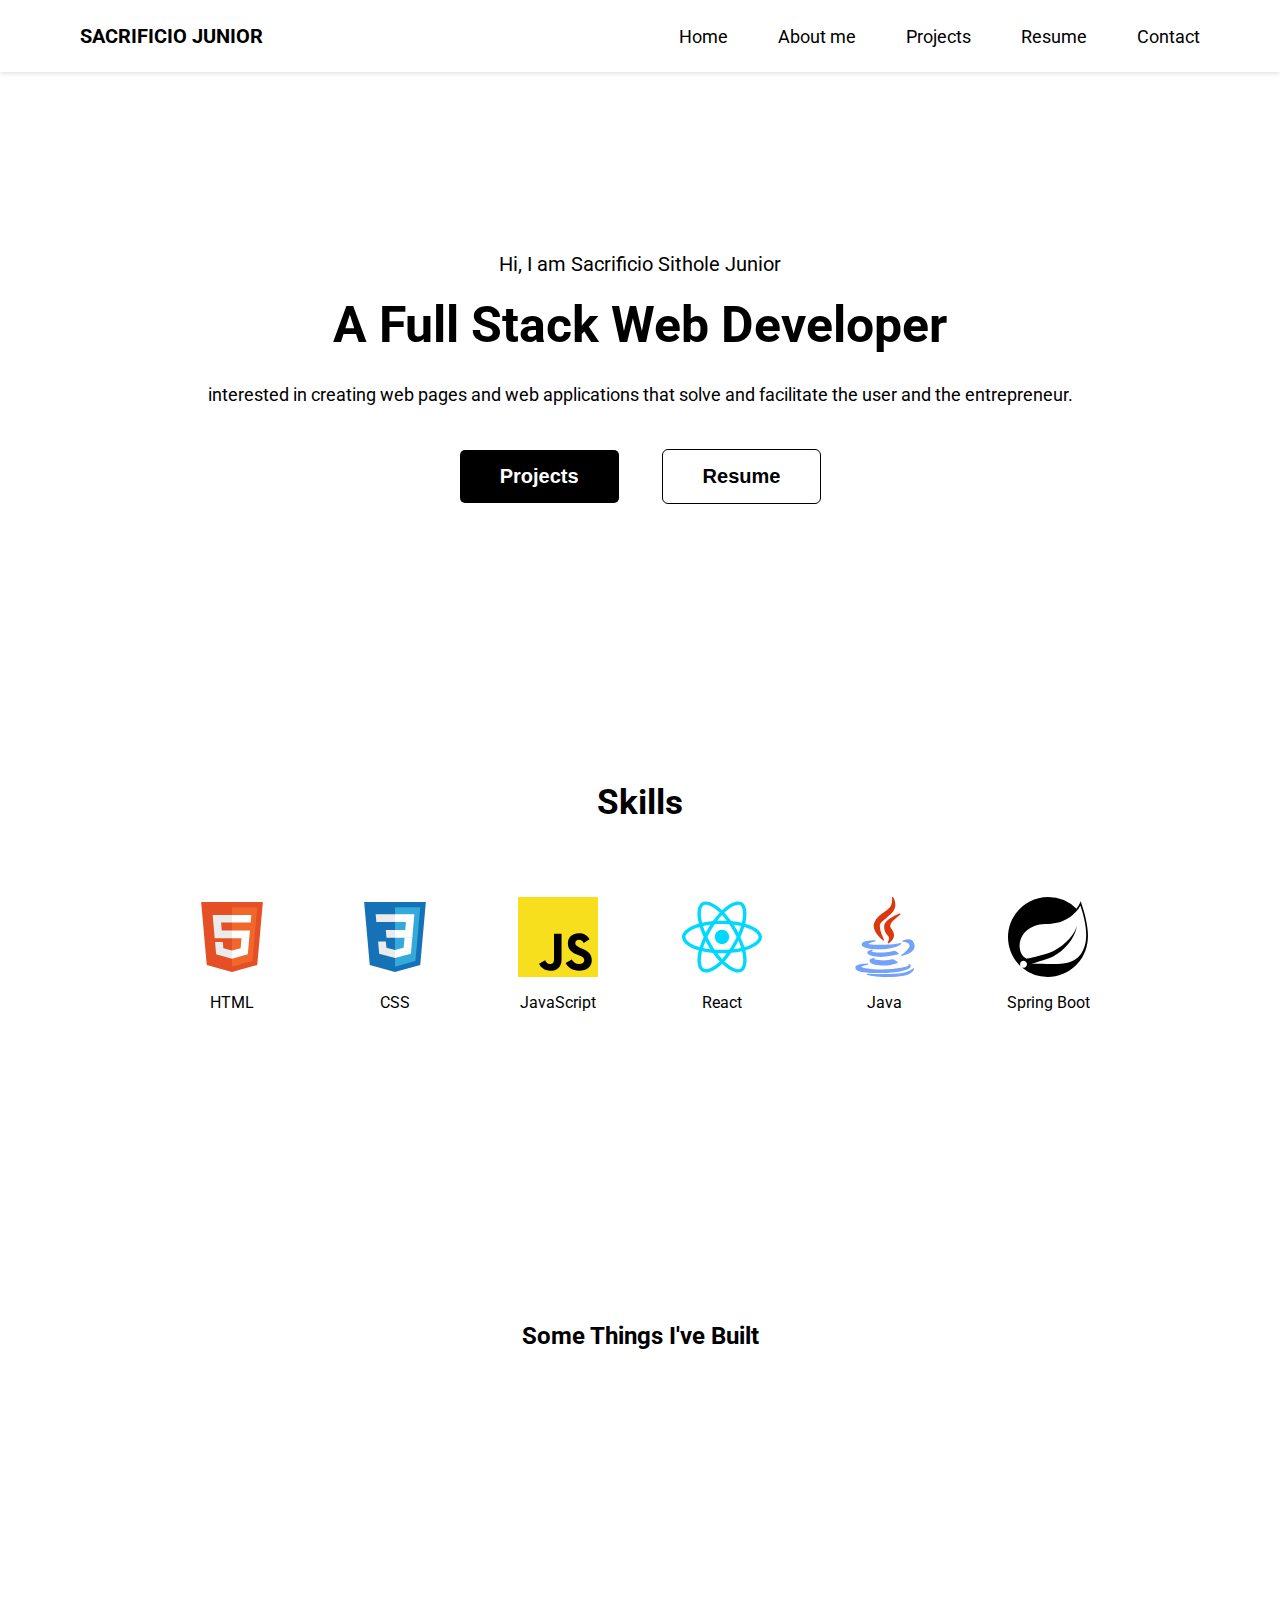
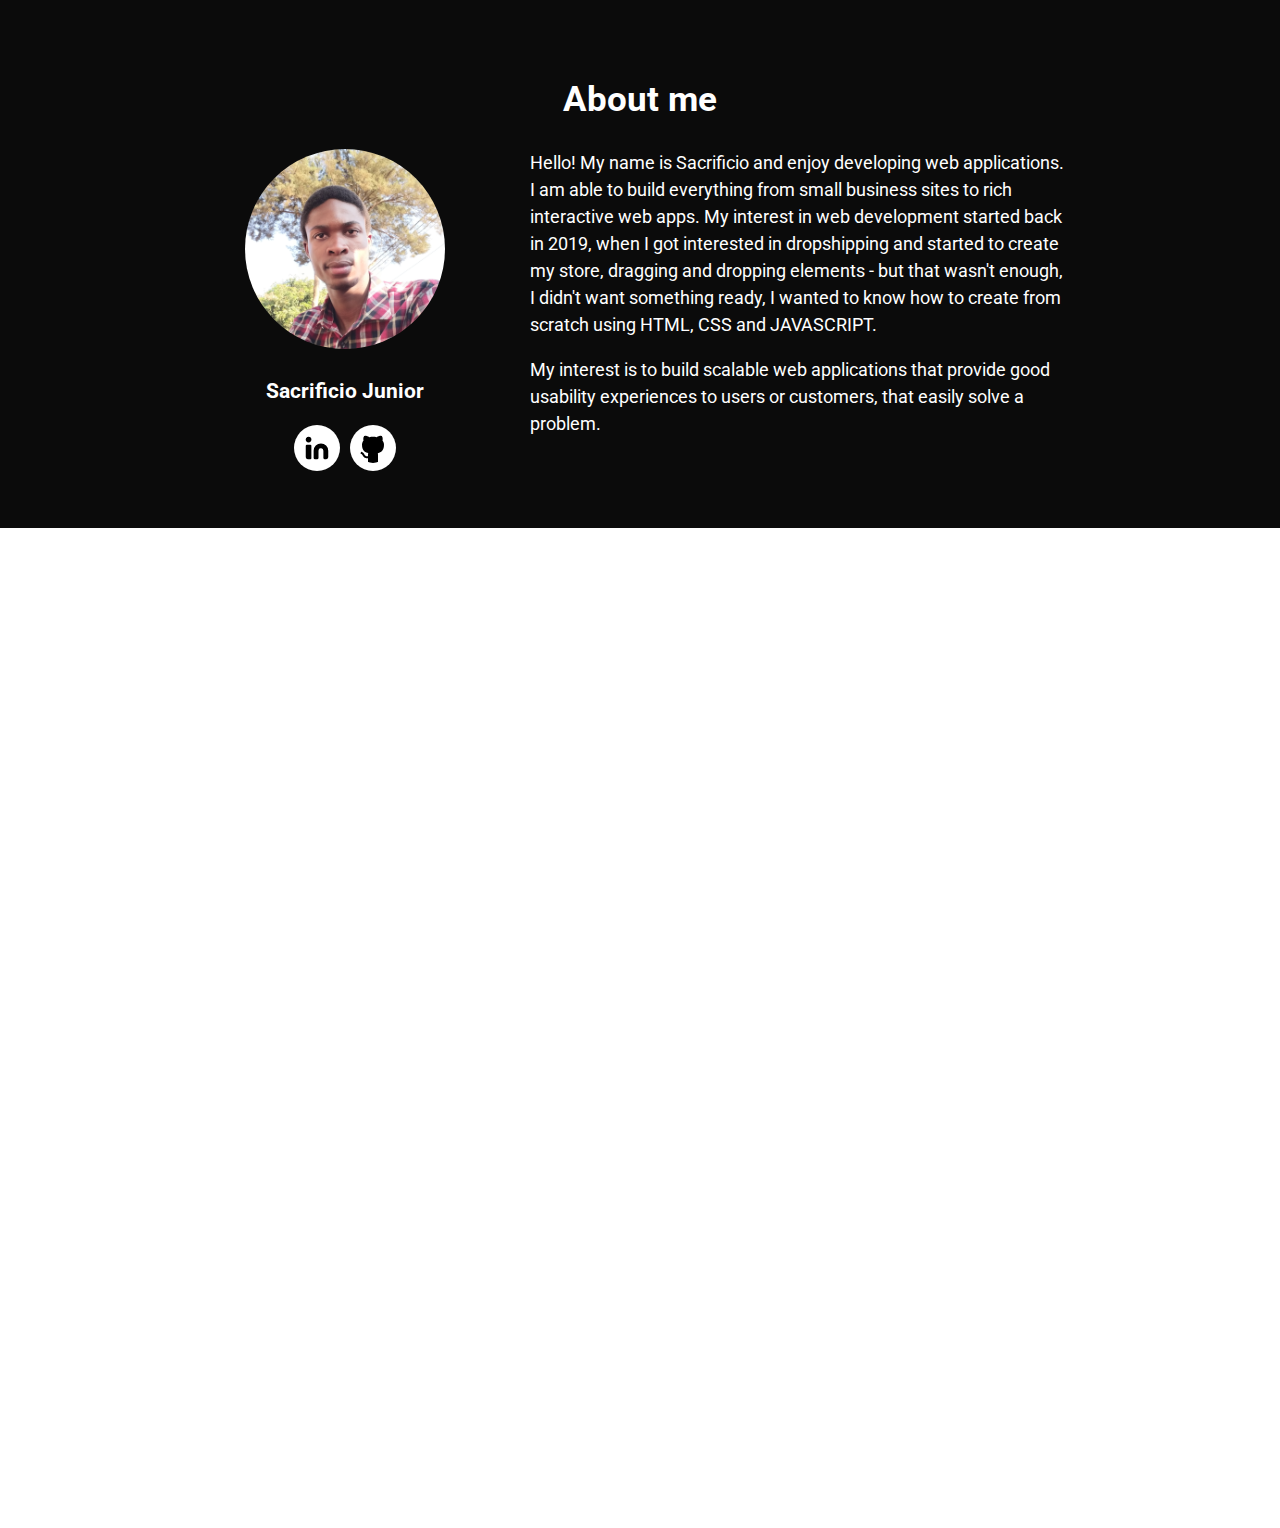
==== src/index.html @ ae8fca20 "rearranging files" ====
<!DOCTYPE html>
<html lang="en">

<head>
    <meta charset="UTF-8">
    <meta http-equiv="X-UA-Compatible" content="IE=edge">
    <meta name="viewport" content="width=device-width, initial-scale=1.0">
    <link rel="preconnect" href="https://fonts.googleapis.com">
    <link rel="preconnect" href="https://fonts.gstatic.com" crossorigin>
    <link href="https://fonts.googleapis.com/css2?family=Roboto:ital,wght@0,100;0,300;0,400;0,500;0,700;0,900;1,100;1,300;1,400;1,500;1,700;1,900&display=swap" rel="stylesheet">
    <link rel="stylesheet" href="/src/styles/main.css">
    <link rel="stylesheet" href="/src/styles/header.css">
    <link rel="stylesheet" href="/src/styles/apresentation-section.css">
    <link rel="stylesheet" href="/src/styles/skill-section.css">
    <link rel="stylesheet" href="/src/styles/about-section.css">
    <link rel="stylesheet" href="/src/styles/project-section.css">
    <title>Sacrificio Junior</title>
</head>

<body>
    <header>
        <div class="header">
            <div class="start">
                <div class="home">SACRIFICIO JUNIOR</div>
            </div>
            <div class="end">
                <div>Home</div>
                <div>About me</div>
                <div>Projects</div>
                <div>Resume</div>
                <div>Contact</div>
            </div>
        </div>
    </header>
    <div class="apresentation">
        <div class="name-container">
            <p>Hi, I am Sacrificio Sithole Junior</p>
        </div>
        <h1>A Full Stack Web Developer</h1>
        <div class="apresentation-cont">
            <p class="text-apre">interested in creating web pages and web applications that solve and facilitate the user and the entrepreneur.</p>
        </div>
        <div class="button-container">
            <button class="projects-button">Projects</button>
            <button class="resume-button">Resume</button>
        </div>
    </div>
    <section class="skill-section">
        <div class="my-skills">
            <h2>Skills</h2>
            <div class="skill-list">
                <div><img src="/src/icons/html-svgrepo-com.svg" alt="html-icon">
                    <p>HTML</p>
                </div>
                <div><img src="/src/icons/browser-css-svgrepo-com.svg" alt="html-icon">
                    <p>CSS</p>
                </div>
                <div><img src="/src/icons/javascript-svgrepo-com.svg" alt="html-icon">
                    <p>JavaScript</p>
                </div>
                <div><img src="/src/icons/react-svgrepo-com.svg" alt="html-icon">
                    <p>React</p>
                </div>
                <div><img src="/src/icons/java-svgrepo-com.svg" alt="html-icon">
                    <p>Java</p>
                </div>
                <div><img src="/src/icons/spring-boot-svgrepo-com.svg" alt="html-icon">
                    <p>Spring Boot</p>
                </div>
            </div>
        </div>
    </section>
    <section class="projects-section">
        <h2>Some Things I've Built</h2>
        <div class="flex-container">
        </div>
    </section>
    <section class="about-section">
        <h2 class="title-about">About me</h2>
        <div class="about-flex">
            <div class="img-box">
                <div>
                    <img class="img" src="me.jpg" alt="me">
                    <h3>Sacrificio Junior</h3>
                </div>
                <div class="find-me">
                    <div class="icon-box">
                        <a href="https://www.linkedin.com/in/scrjunior/" target="_blank" title="linkedin">
                            <img class="circle" src="/src/icons/linkedin-svgrepo-com.svg">
                        </a>
                    </div>
                    <div>
                        <a href="https://github.com/scrjunior" target="_blank" title="Github">
                            <img class="circle" src="/src/icons/github-alt-svgrepo-com.svg">
                        </a>
                    </div>
                </div>
            </div>
            <div class=about-paragraphs>
                <p>Hello! My name is Sacrificio and enjoy developing web applications. I am able to build everything from small business sites to rich interactive web apps. My interest in web development started back in 2019, when I got interested in dropshipping
                    and started to create my store, dragging and dropping elements - but that wasn't enough, I didn't want something ready, I wanted to know how to create from scratch using HTML, CSS and JAVASCRIPT.
                </p>
                <p>My interest is to build scalable web applications that provide good usability experiences to users or customers, that easily solve a problem.</p>
            </div>
        </div>
    </section>

</body>

</html>
---- src/styles/main.css ----
body {
    margin: 0;
    font-family: 'Roboto', sans-serif;
    padding-bottom: 1000px;
    /*background-color: #1b1b1b;
    color: #ffffff;*/
    background-color: #fffffff4;
}
---- src/styles/header.css ----
header {
    padding: 1.5rem 5rem;
    box-shadow: 0px 1px 5px rgba(0, 0, 0, 0.15);
}

.header {
    display: flex;
    justify-content: space-between;
    align-items: center;
    height: 24px;
    position: relative;
}

.start {
    display: flex;
}

.home {
    font-size: 20px;
    font-weight: bold;
}

.end {
    font-size: 18px;
    display: flex;
    justify-content: space-between;
}

.end div {
    margin-left: 50px;
}
---- src/styles/apresentation-section.css ----
.apresentation {
    display: flex;
    flex-direction: column;
    justify-content: center;
    align-items: center;
    padding-top: 180px;
    margin-left: auto;
    margin-right: auto;
}

.apresentation p {
    margin: 0;
}

.name-container {
    margin-bottom: 20px;
    font-size: 20px;
}

h1 {
    font-size: 50px;
    margin: 0;
}

.apresentation-cont {
    margin-top: 30px;
}

.text-apre {
    font-size: 18px;
}

.button-container {
    margin-top: 45px;
}

.projects-button {
    outline: solid 0px;
    border: none;
    background-color: #000;
    color: #fff;
    padding: 15px 40px 15px 40px;
    border-radius: 5px;
    font-weight: bolder;
    font-size: 20px;
    margin-right: 40px;
    transition: color 0.20s, background 0.20s;
}

.projects-button:hover {
    background: none;
    outline-width: 1px;
    color: rgb(0, 0, 0);
}

.resume-button {
    border: none;
    outline: solid 1px;
    color: rgb(0, 0, 0);
    background: none;
    padding: 15px 40px 15px 40px;
    border-radius: 5px;
    font-weight: bolder;
    font-size: 20px;
    transition: background-color 0.20s, color 0.20s;
}

.resume-button:hover {
    background-color: #000;
    color: #fff;
}
---- src/styles/skill-section.css ----
/*my skills*/

.skill-section {
    margin-top: 220px;
    padding-bottom: 50px;
    /*padding-top: 50px;
    
    padding-left: 10rem;
    padding-right: 10rem;*/
}

.my-skills {
    padding-top: 30px;
    padding-left: 10rem;
    padding-right: 10rem;
}

.my-skills h2 {
    display: flex;
    justify-content: center;
    font-size: 35px;
}


/*.my-skills h2:before,
.my-skills h2:after {
    content: "";
    border-bottom: 1px solid #171717;
    margin-top: auto;
    margin-bottom: auto;
    margin-left: 20px;
    margin-right: 20px;
    width: 50px;
}*/

.skill-list {
    display: grid;
    grid-template-columns: 1fr 1fr 1fr 1fr 1fr 1fr;
    column-gap: 20px;
    justify-content: center;
}

.skill-list div {
    display: flex;
    flex-direction: column;
    justify-content: center;
    align-items: center;
    color: #000;
    padding: 10px;
    height: 200px;
    border-radius: 5px;
}

.skill-list img {
    width: 80px;
}
---- src/styles/about-section.css ----
.about-section {
    margin-top: 250px;
    padding-top: 50px;
    padding-bottom: 50px;
    padding-left: 10rem;
    padding-right: 10rem;
    background-color: rgba(0, 0, 0, 0.955);
    color: #fff;
}

.title-about {
    font-size: 35px;
    text-align: center;
}

.about-flex {
    display: grid;
    grid-template-columns: 1fr 2fr;
    column-gap: 50px;
    justify-content: center;
    align-items: flex-start;
    margin-left: 50px;
    margin-right: 50px;
    font-size: 18px;
    line-height: 27px;
}

.about-paragraphs p {
    margin-top: 0;
}

.img {
    width: 200px;
    height: 200px;
    border-radius: 200px;
    object-fit: cover;
    /*box-shadow: 1px 1px 50px rgba(0, 0, 0, 0.104);*/
}

.img-box {
    display: flex;
    flex-direction: column;
    align-items: center;
}

.find-me {
    display: flex;
}

.find-me img {
    width: 30px;
}

.circle {
    background-color: #fff;
    border-radius: 30px;
    padding: 8px;
}

.icon-box {
    margin-right: 10px;
}

.img-box h3 {
    text-align: center;
}
---- src/styles/project-section.css ----
.projects-section h2 {
    text-align: center;
}

.projects-section {
    margin-top: 200px;
}
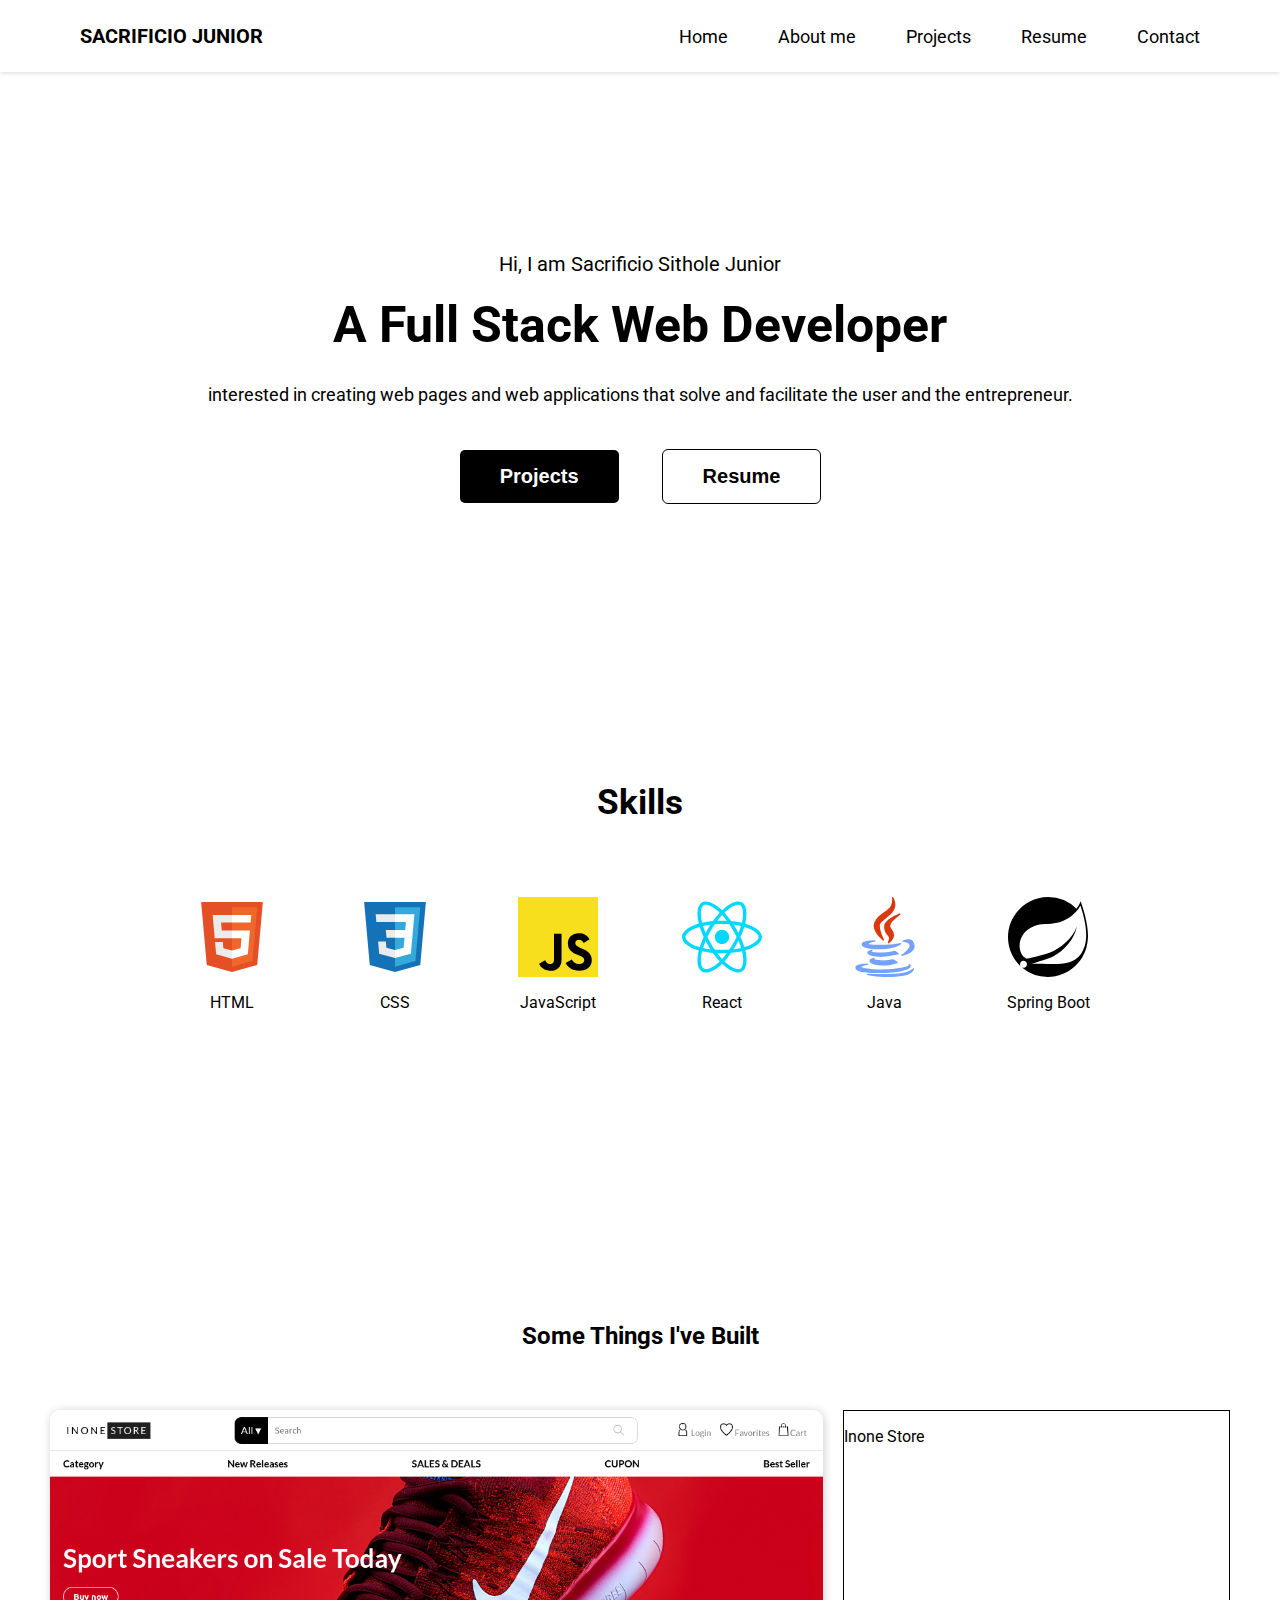
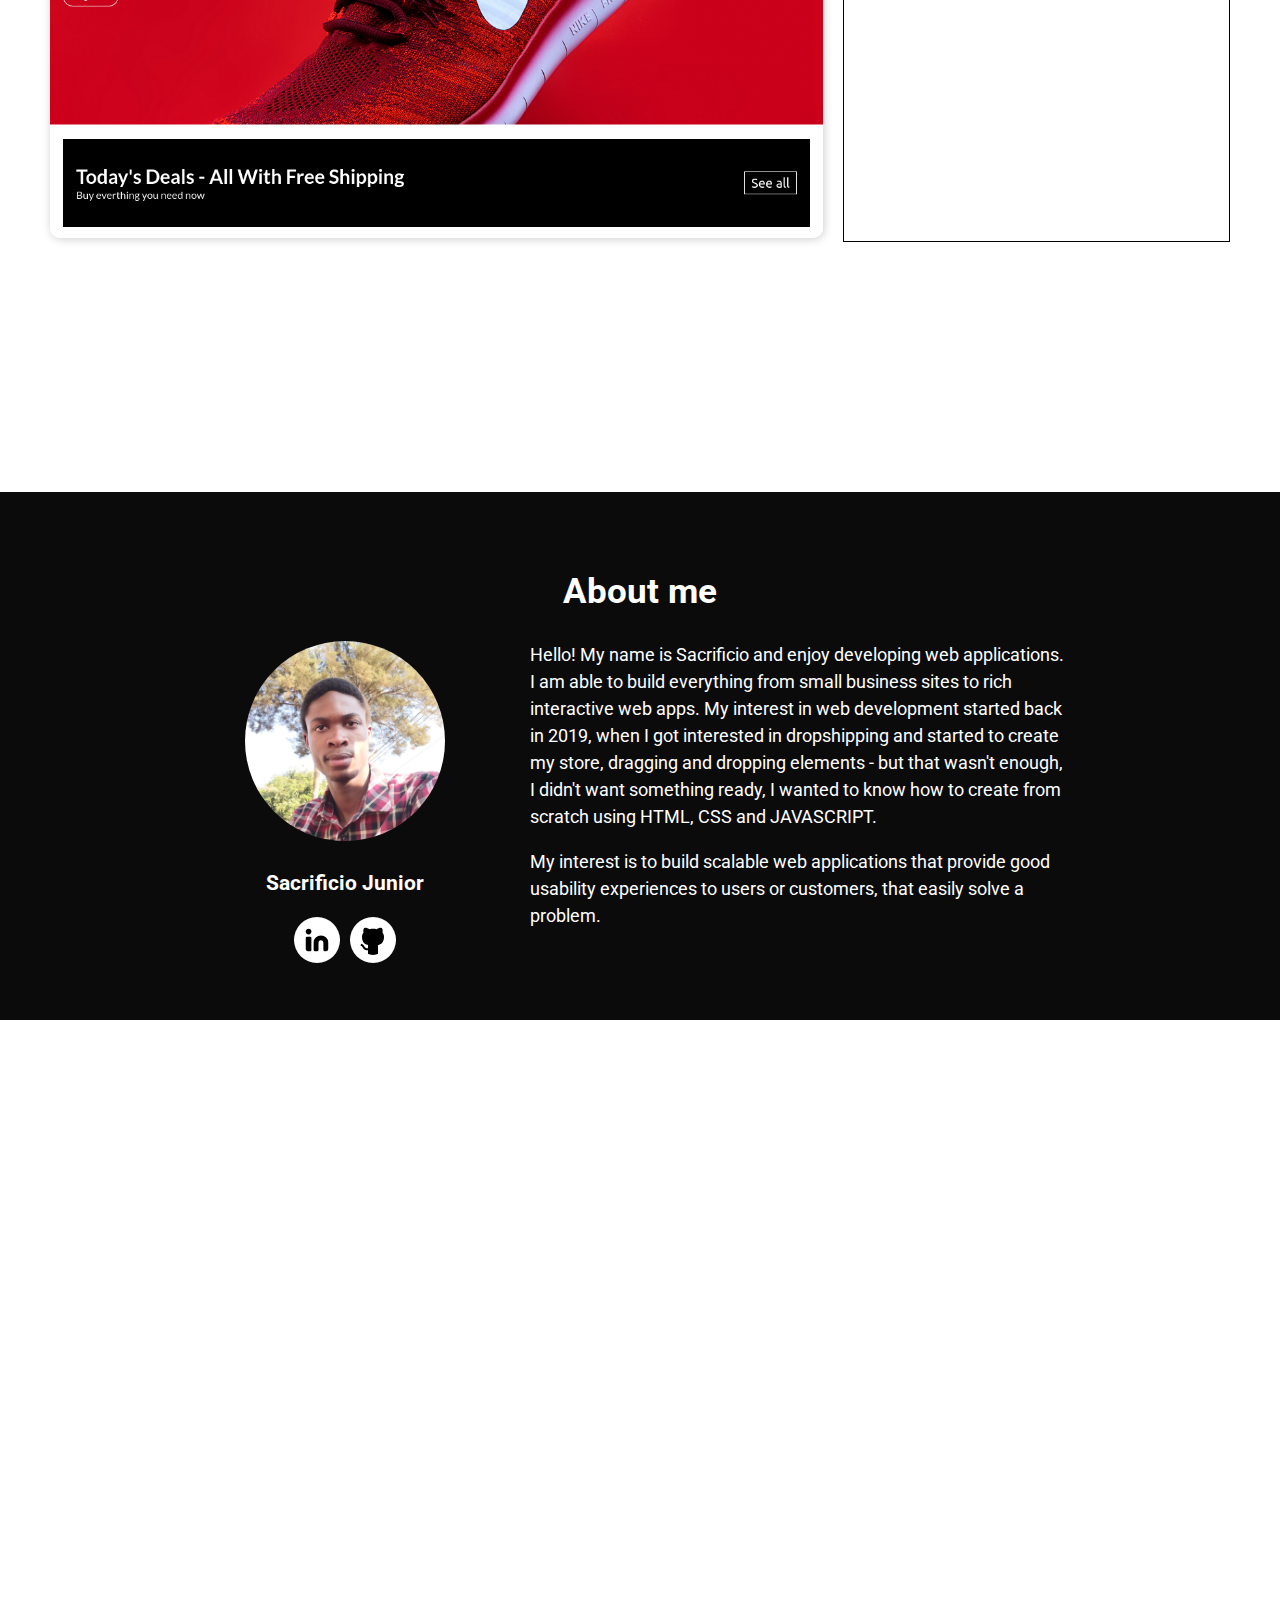
==== commit 8d005f08: "Project section updates" ====
--- a/src/index.html
+++ b/src/index.html
@@ -8,12 +8,12 @@
     <link rel="preconnect" href="https://fonts.googleapis.com">
     <link rel="preconnect" href="https://fonts.gstatic.com" crossorigin>
     <link href="https://fonts.googleapis.com/css2?family=Roboto:ital,wght@0,100;0,300;0,400;0,500;0,700;0,900;1,100;1,300;1,400;1,500;1,700;1,900&display=swap" rel="stylesheet">
-    <link rel="stylesheet" href="/src/styles/main.css">
-    <link rel="stylesheet" href="/src/styles/header.css">
-    <link rel="stylesheet" href="/src/styles/apresentation-section.css">
-    <link rel="stylesheet" href="/src/styles/skill-section.css">
-    <link rel="stylesheet" href="/src/styles/about-section.css">
-    <link rel="stylesheet" href="/src/styles/project-section.css">
+    <link rel="stylesheet" href="styles/main.css">
+    <link rel="stylesheet" href="styles/header.css">
+    <link rel="stylesheet" href="styles/apresentation-section.css">
+    <link rel="stylesheet" href="styles/skill-section.css">
+    <link rel="stylesheet" href="styles/about-section.css">
+    <link rel="stylesheet" href="styles/project-section.css">
     <title>Sacrificio Junior</title>
 </head>
 
@@ -49,22 +49,22 @@
         <div class="my-skills">
             <h2>Skills</h2>
             <div class="skill-list">
-                <div><img src="/src/icons/html-svgrepo-com.svg" alt="html-icon">
+                <div><img src="icons/html-svgrepo-com.svg" alt="html-icon">
                     <p>HTML</p>
                 </div>
-                <div><img src="/src/icons/browser-css-svgrepo-com.svg" alt="html-icon">
+                <div><img src="icons/browser-css-svgrepo-com.svg" alt="html-icon">
                     <p>CSS</p>
                 </div>
-                <div><img src="/src/icons/javascript-svgrepo-com.svg" alt="html-icon">
+                <div><img src="icons/javascript-svgrepo-com.svg" alt="html-icon">
                     <p>JavaScript</p>
                 </div>
-                <div><img src="/src/icons/react-svgrepo-com.svg" alt="html-icon">
+                <div><img src="icons/react-svgrepo-com.svg" alt="html-icon">
                     <p>React</p>
                 </div>
-                <div><img src="/src/icons/java-svgrepo-com.svg" alt="html-icon">
+                <div><img src="icons/java-svgrepo-com.svg" alt="html-icon">
                     <p>Java</p>
                 </div>
-                <div><img src="/src/icons/spring-boot-svgrepo-com.svg" alt="html-icon">
+                <div><img src="icons/spring-boot-svgrepo-com.svg" alt="html-icon">
                     <p>Spring Boot</p>
                 </div>
             </div>
@@ -73,6 +73,12 @@
     <section class="projects-section">
         <h2>Some Things I've Built</h2>
         <div class="flex-container">
+            <div class="image-box">
+                <img class="project-1" src="images/a.png" alt="al">
+            </div>
+            <div class="project-description-1">
+                <p>Inone Store</p>
+            </div>
         </div>
     </section>
     <section class="about-section">
@@ -86,12 +92,12 @@
                 <div class="find-me">
                     <div class="icon-box">
                         <a href="https://www.linkedin.com/in/scrjunior/" target="_blank" title="linkedin">
-                            <img class="circle" src="/src/icons/linkedin-svgrepo-com.svg">
+                            <img class="circle" src="icons/linkedin-svgrepo-com.svg">
                         </a>
                     </div>
                     <div>
                         <a href="https://github.com/scrjunior" target="_blank" title="Github">
-                            <img class="circle" src="/src/icons/github-alt-svgrepo-com.svg">
+                            <img class="circle" src="icons/github-alt-svgrepo-com.svg">
                         </a>
                     </div>
                 </div>
--- a/src/styles/project-section.css
+++ b/src/styles/project-section.css
@@ -1,7 +1,27 @@
 .projects-section h2 {
     text-align: center;
+    margin-bottom: 30px;
 }
 
 .projects-section {
     margin-top: 200px;
+    padding-left: 50px;
+    padding-right: 50px;
+}
+
+.flex-container {
+    display: grid;
+    grid-template-columns: 2fr 1fr;
+    column-gap: 20px;
+    padding-top: 30px;
+}
+
+.project-1 {
+    width: 100%;
+    border-radius: 10px;
+    box-shadow: 1px 1px 10px rgba(0, 0, 0, 0.20);
+}
+
+.project-description-1 {
+    border: 1px solid #000;
 }